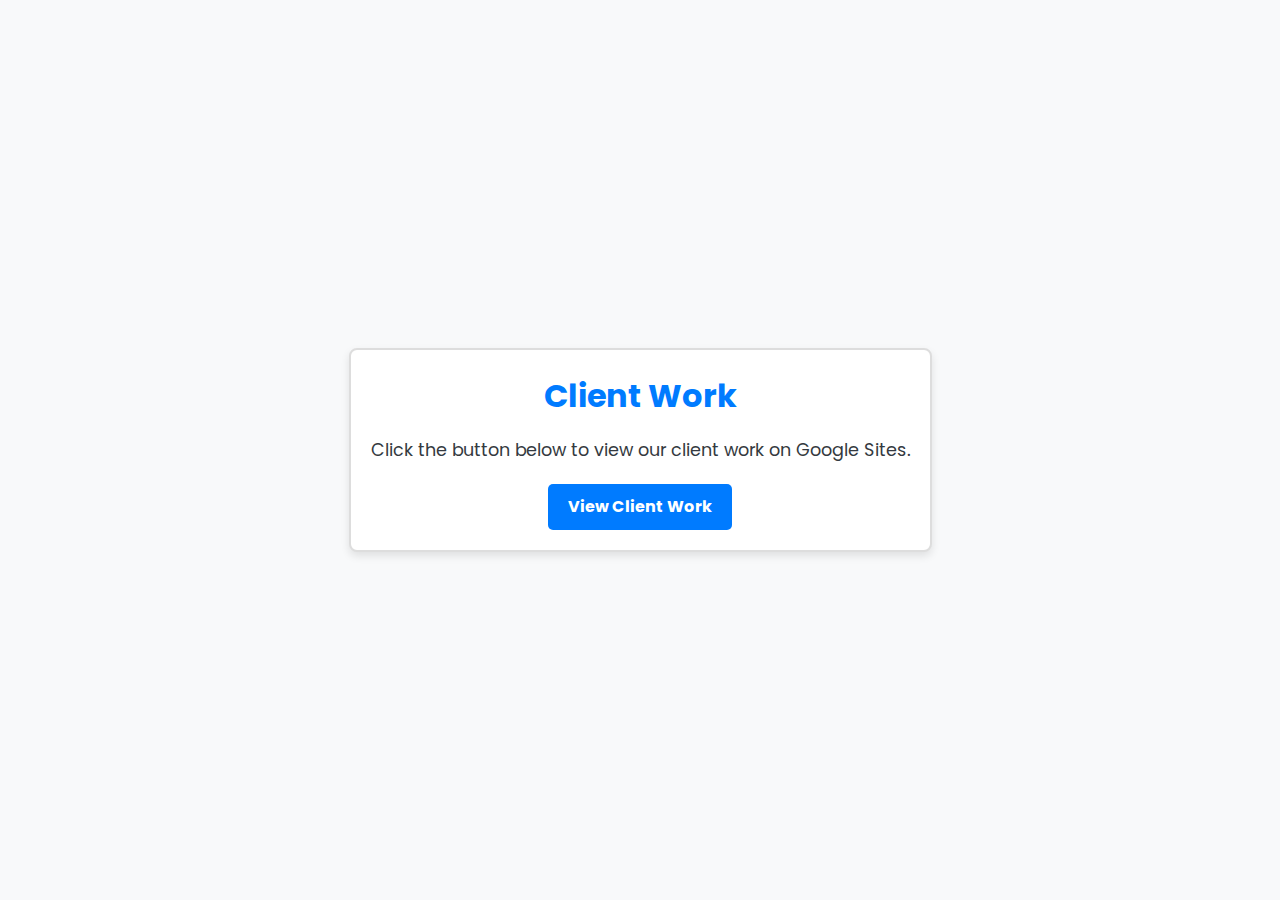
==== client.html @ b68b8d7b "Create client.html" ====
<!DOCTYPE html>
<html lang="en">
<head>
    <meta charset="UTF-8">
    <meta name="viewport" content="width=device-width, initial-scale=1.0">
    <title>Client Work</title>
    <link href="https://fonts.googleapis.com/css2?family=Poppins:wght@300;400;600&display=swap" rel="stylesheet">
    <style>
        /* General Reset */
        * {
            margin: 0;
            padding: 0;
            box-sizing: border-box;
        }

        body {
            font-family: 'Poppins', Arial, sans-serif;
            line-height: 1.6;
            background-color: #f8f9fa;
            color: #343a40;
            display: flex;
            justify-content: center;
            align-items: center;
            height: 100vh;
        }

        .container {
            text-align: center;
            padding: 20px;
            border: 2px solid #ddd;
            border-radius: 8px;
            background: #fff;
            box-shadow: 0 4px 8px rgba(0, 0, 0, 0.1);
        }

        .container h1 {
            color: #007bff;
            margin-bottom: 15px;
        }

        .container p {
            margin-bottom: 20px;
            font-size: 1.1em;
        }

        .container a {
            display: inline-block;
            padding: 10px 20px;
            color: #fff;
            background-color: #007bff;
            text-decoration: none;
            font-weight: bold;
            border-radius: 5px;
            transition: background-color 0.3s, transform 0.3s;
        }

        .container a:hover {
            background-color: #0056b3;
            transform: scale(1.05);
        }
    </style>
</head>
<body>
    <div class="container">
        <h1>Client Work</h1>
        <p>Click the button below to view our client work on Google Sites.</p>
        <a id="clientWorkLink" href="#">View Client Work</a>
    </div>
    <script>
        document.getElementById('clientWorkLink').addEventListener('click', function(event) {
            event.preventDefault();
            const link = this.getAttribute('href');

            setTimeout(() => {
                window.open('https://sites.google.com/view/varanasi-online-cyber-cafe/client-work', '_blank');
            }, 500); // Add a smooth delay before opening the new tab

            this.textContent = 'Opening...';
            this.style.opacity = '0.7';
        });

        console.log('Client Work page loaded successfully.');
    </script>
</body>
</html>
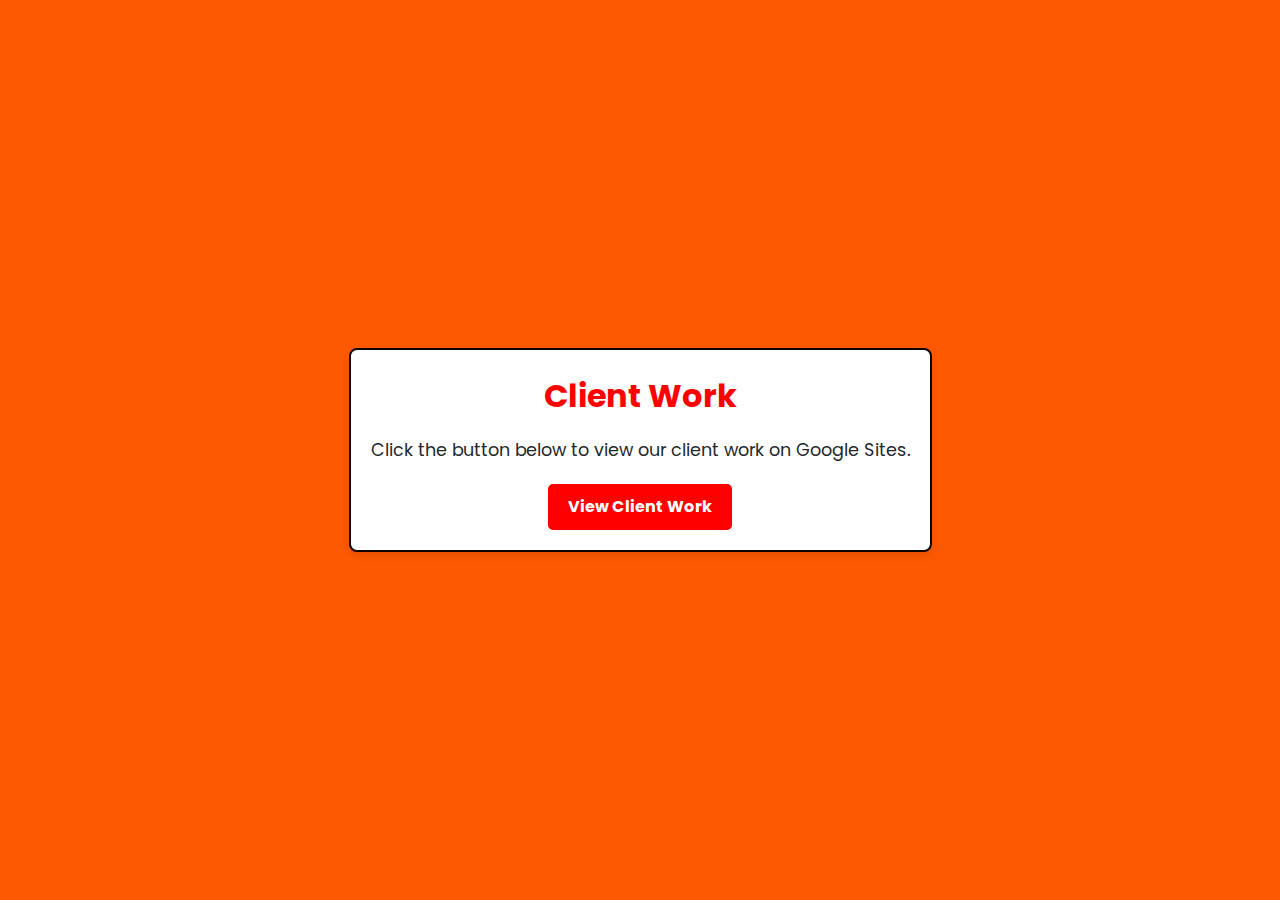
==== commit 8b9adefc: "Update client.html" ====
--- a/client.html
+++ b/client.html
@@ -16,8 +16,8 @@
         body {
             font-family: 'Poppins', Arial, sans-serif;
             line-height: 1.6;
-            background-color: #f8f9fa;
-            color: #343a40;
+            background-color: #ff5900;
+            color: #24292d;
             display: flex;
             justify-content: center;
             align-items: center;
@@ -27,14 +27,14 @@
         .container {
             text-align: center;
             padding: 20px;
-            border: 2px solid #ddd;
+            border: 2px solid #0d0303;
             border-radius: 8px;
-            background: #fff;
+            background: #ffffff;
             box-shadow: 0 4px 8px rgba(0, 0, 0, 0.1);
         }
 
         .container h1 {
-            color: #007bff;
+            color: #ff0000;
             margin-bottom: 15px;
         }
 
@@ -47,7 +47,7 @@
             display: inline-block;
             padding: 10px 20px;
             color: #fff;
-            background-color: #007bff;
+            background-color: #ff0000;
             text-decoration: none;
             font-weight: bold;
             border-radius: 5px;
@@ -55,7 +55,7 @@
         }
 
         .container a:hover {
-            background-color: #0056b3;
+            background-color: #ffc400;
             transform: scale(1.05);
         }
     </style>
